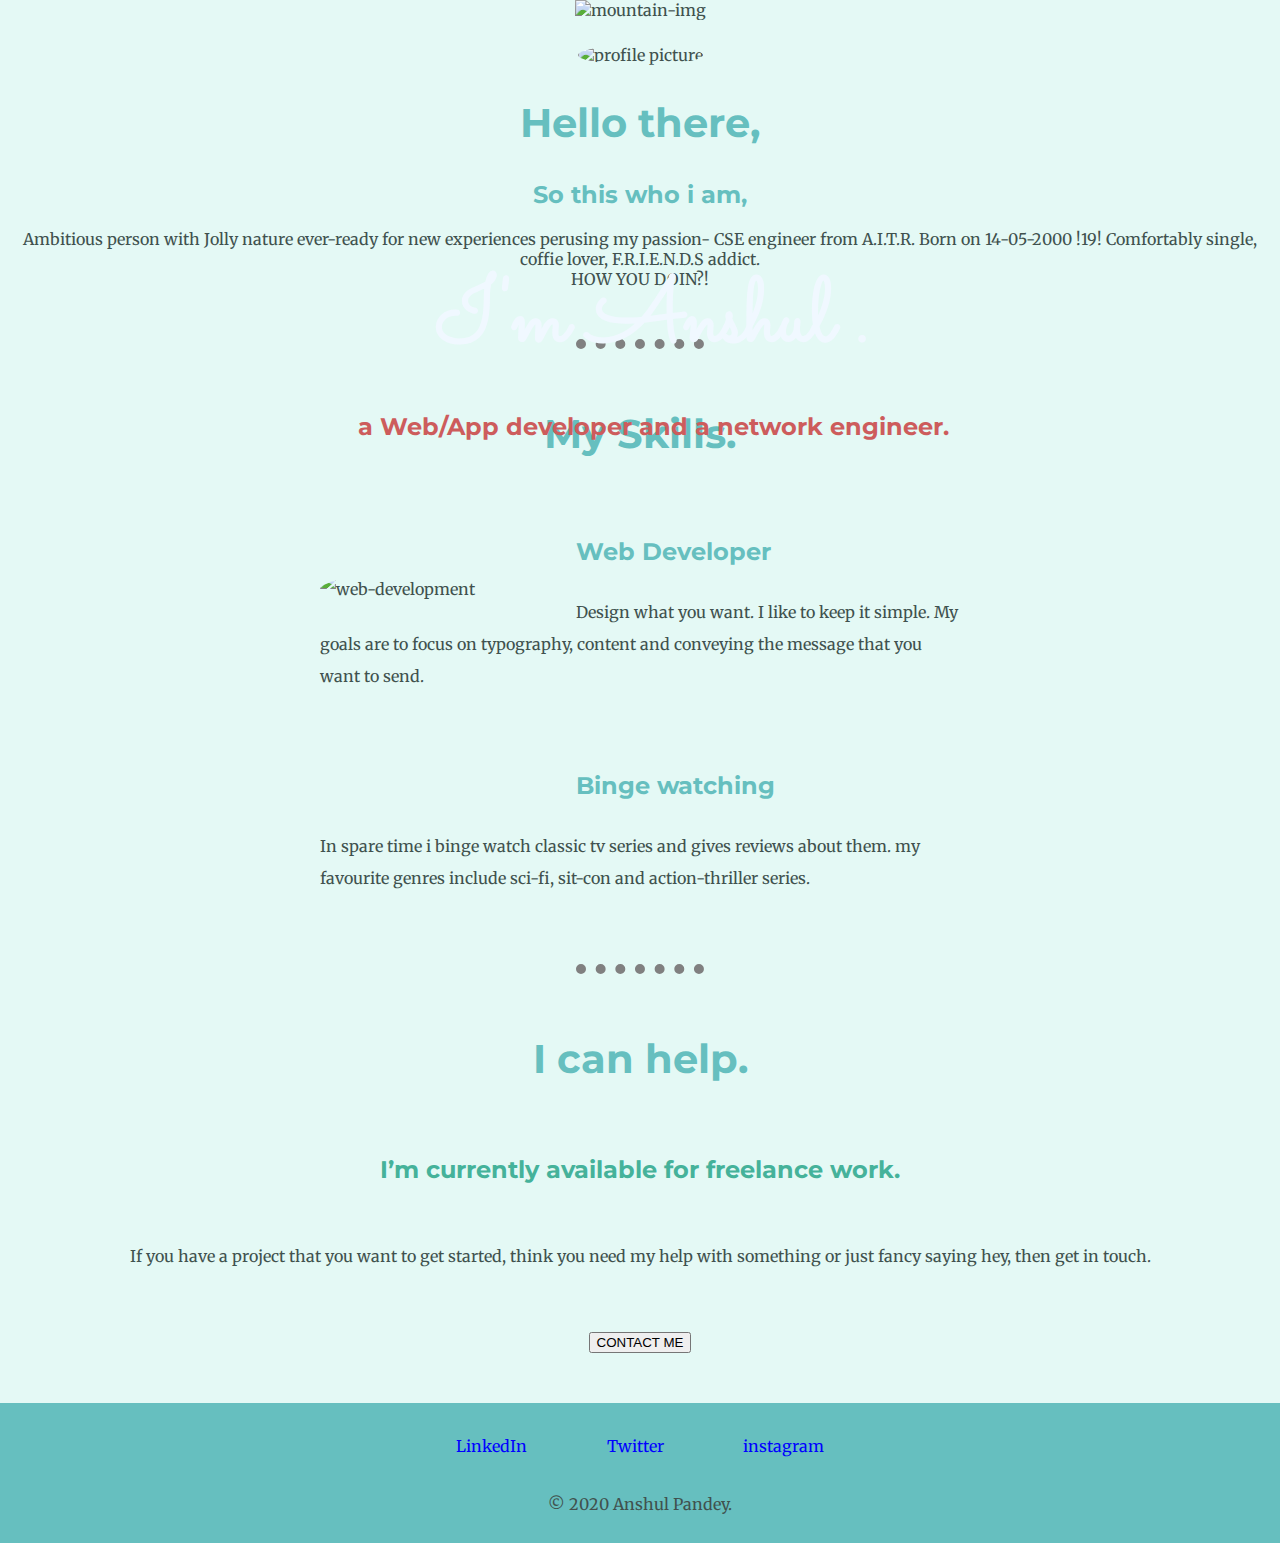
==== index.html @ 6223a09e "Update index.html" ====
<!DOCTYPE html>
<html lang="en" dir="ltr">

<head>
  <meta charset="utf-8">
  <title>Anshul Pandey- a Web/App Developer & Network Engineer</title>
  <link rel="stylesheet" href="https://stackpath.bootstrapcdn.com/bootstrap/4.1.3/css/bootstrap.min.css" integrity="sha384-MCw98/SFnGE8fJT3GXwEOngsV7Zt27NXFoaoApmYm81iuXoPkFOJwJ8ERdknLPMO" crossorigin="anonymous">
  <link rel="stylesheet" href="styles.css">
  <link rel="icon" href="favicon.ico">
  <link href="https://fonts.googleapis.com/css?family=Merriweather|Montserrat|Sacramento&display=swap" rel="stylesheet">

</head>

<body>
  <div class="topcontainer">
    <h1>I'm Anshul .</h1>
    <h3 style="color:indianred;">a Web/App developer and a network engineer.</h3>
  </div>

  <img class="mount" src="images/Buzzard_.svg" alt="mountain-img">
  <div class="middlecontainer">
    <div class="profile">
      <img class="dp" src="images/profile.jpeg" alt="profile picture">
      <h2>Hello there,</h2>
      <h4>So this who i am,</h4>
      <p style="margin-bottom:50px;">Ambitious person with Jolly nature ever-ready for new experiences perusing my passion- CSE engineer from A.I.T.R. Born on 14-05-2000 !19! Comfortably single, coffie lover, F.R.I.E.N.D.S addict.<br> HOW YOU DOIN?!
      </p>
    </div>
    <hr>
    <div class="skills">
      <h2>My Skills.</h2>
      <div class="skill-row">
        <img class="skillpic" src="https://media3.giphy.com/media/L8K62iTDkzGX6/giphy.gif?cid=790b76112454a6f19ad964da24da27692c7aceae0eb1b8c6&rid=giphy.gif" alt="web-development">
        <h4>Web Developer</h4>
        <p>Design what you want. I like to keep it simple. My goals are to focus on typography, content and conveying the message that you want to send.</p>
      </div>
      <div class="skill-row">
        <img class="skillpic" src="https://media.giphy.com/media/3og0IHyZMxZNkNOWT6/giphy.gif" alt="">
        <h4>Binge watching</h4>
        <p>In spare time i binge watch classic tv series and gives reviews about them. my favourite genres include sci-fi, sit-con and action-thriller series.</p>
      </div>
    </div>
    <hr>
    <div class="contact-me">
      <h2>I can help.</h2>
      <h3 class="fokat">
        I’m currently available for freelance work.
      </h3>
      <p>If you have a project that you want to get started, think you need my help with something or just fancy saying hey, then get in touch.
      </p>
    </div>
  </div>

  <form class="forum" action="mailto:pandeyji8120@gmail.com" method="post">
    <input class="con btn btn-light-dark btn-lg" type="button" value="CONTACT ME">

  </form>

  <div class="bottomcontainer">
    <br>
    <span><a class="footer-link" href="https://www.linkedin.com/">LinkedIn</a></span>
    <span> <a class="footer-link" href="https://twitter.com/">Twitter</a></span>
    <span> <a class="footer-link" href="https://www.instagram.com/">instagram</a></span>
    <p style="margin-top:3%;">© 2020 Anshul Pandey.</p>
  </div>


</body>

</html>
---- styles.css ----
body {
  background-color: #E4F9F5;
  margin: 0;
  text-align: center;
  font-family: 'Merriweather', serif;
  color: #40514E;
}

h1 {
  color: aliceblue;
  margin-bottom: 0;
  margin-top: 0;
  font-family: 'Sacramento', cursive;
  font-size: 5.62rem;
}

h2 {
  color: #66BFBF;
  font-size: 2.5rem;
  font-family: 'Montserrat', sans-serif;
}

h3 {
  font-size: 1.5rem;
  font-family: 'Montserrat', sans-serif;
  color: #45b29a;
}
.fokat{
  padding: 3%;
}

h4 {
  margin-bottom: 20px;
  font-size: 1.5rem;
  font-family: 'Montserrat', sans-serif;
  color: #66BFBF;
}

.topcontainer {
  position: absolute;
  margin-top: 20%;
  margin-left: 28%;
}

.dp {
  margin-top: 25px;
  height: 200px;
  width: 200px;
  border-radius: 100%;
}

.skill-row {
  text-align: left;
  width: 50%;
  margin: 70px auto 70px auto;
  line-height: 2;
}

.skillpic {
  float: left;
  border-radius: 100%;
  width: 35%;
  height: auto;
  margin-right: 5%;
  margin-top: 7%;
}

span {
  text-align: center;
  color: skyblue;
  margin: 3%;
}

a {
  color: blue;
  text-decoration: none;
}

a:hover {
  color: gold;
}

hr {
  border-style: none;
  border-top-style: dotted;
  margin-top: 0;
  margin-bottom: 60px;
  border-width: 10px;
  width: 10%;
}


.bottomcontainer {
  background-color: #66BFBF;
  padding: 1%;
}
.con{
  margin: 50px auto;
}
.mount{
    max-width: 100%;
    height: auto;
    width: auto\9;
}
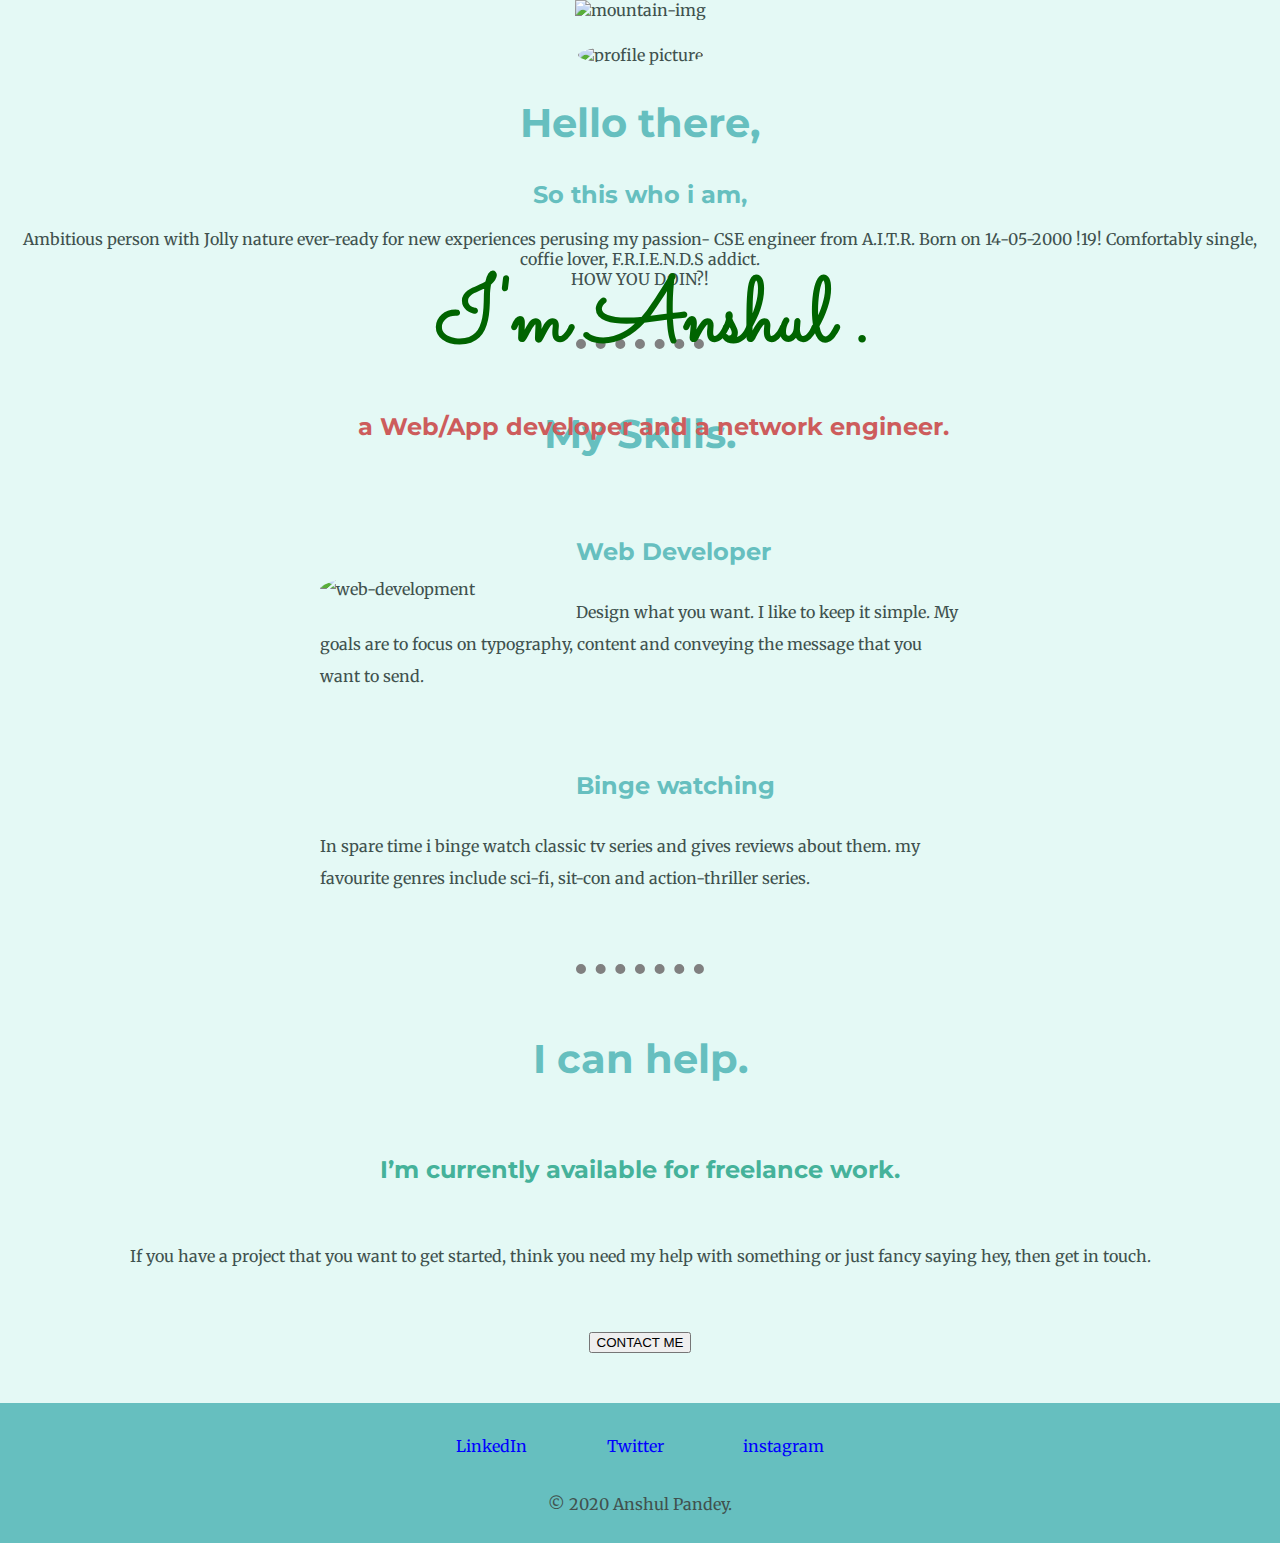
==== commit 534d6805: "Update index.html" ====
--- a/index.html
+++ b/index.html
@@ -52,7 +52,7 @@
   </div>
 
   <form class="forum" action="mailto:pandeyji8120@gmail.com" method="post">
-    <input class="con btn btn-light-dark btn-lg" type="button" value="CONTACT ME">
+    <input class="con btn btn-outline-dark btn-lg" type="button" value="CONTACT ME">
 
   </form>
 
--- a/styles.css
+++ b/styles.css
@@ -7,7 +7,7 @@
 }
 
 h1 {
-  color: aliceblue;
+  color: darkgreen;
   margin-bottom: 0;
   margin-top: 0;
   font-family: 'Sacramento', cursive;
